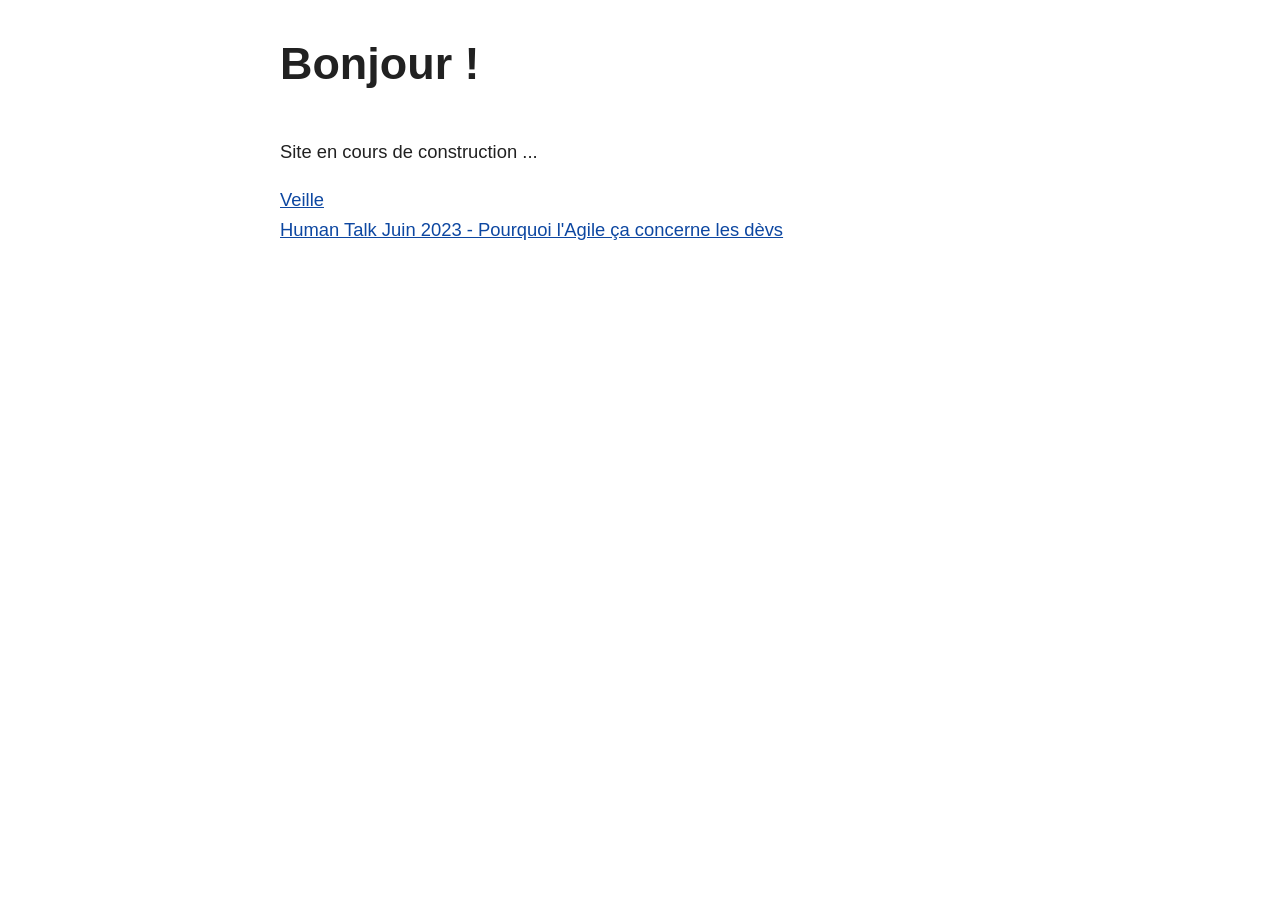
==== www/index.html @ 3af7a1a9 "feat: coherent title and CSS accross pages" ====
<!DOCTYPE html>
<html lang="en">
  <head>
    <meta charset="utf-8">
    <title>Lenormand Julien - Accueil</title>
    <link rel="stylesheet" href="style.css">
    <link rel="stylesheet" href="simple-v1.min.css">
    <link rel="icon" type="image/x-icon" href="favicon.ico">
  </head>
  <body>
    <h1>Bonjour !</h1>
    <p>Site en cours de construction ...</p>
    <a href="veille.html">Veille</a>
    <a href="Kaizen Talk 2023-06 Agile Dev.html">Human Talk Juin 2023 - Pourquoi l'Agile ça concerne les dèvs</a>
  </body>
</html>
---- www/simple-v1.min.css ----
:root{--sans-font:-apple-system,BlinkMacSystemFont,"Avenir Next",Avenir,"Nimbus Sans L",Roboto,Noto,"Segoe UI",Arial,Helvetica,"Helvetica Neue",sans-serif;--mono-font:Consolas,Menlo,Monaco,"Andale Mono","Ubuntu Mono",monospace;--base-fontsize:1.15rem;--header-scale:1.25;--line-height:1.618;--bg:#fff;--accent-bg:#f5f7ff;--text:#212121;--text-light:#585858;--border:#d8dae1;--accent:#0d47a1;--accent-light:#90caf9;--code:#d81b60;--preformatted:#444;--marked:#ffdd33;--disabled:#efefef}@media (prefers-color-scheme:dark){:root{--bg:#212121;--accent-bg:#2b2b2b;--text:#dcdcdc;--text-light:#ababab;--border:#666;--accent:#ffb300;--accent-light:#ffecb3;--code:#f06292;--preformatted:#ccc;--disabled:#111}img,video{opacity:.6}}html{font-family:var(--sans-font)}body{color:var(--text);background:var(--bg);font-size:var(--base-fontsize);line-height:var(--line-height);display:flex;min-height:100vh;flex-direction:column;flex:1;margin:0 auto;max-width:45rem;padding:0 .5rem;overflow-x:hidden;word-break:break-word;overflow-wrap:break-word}header{background:var(--accent-bg);border-bottom:1px solid var(--border);text-align:center;padding:2rem .5rem;width:100vw;position:relative;box-sizing:border-box;left:50%;right:50%;margin-left:-50vw;margin-right:-50vw}header h1,header p{margin:0}main{padding-top:1.5rem}h1,h2,h3{line-height:1.1}nav{font-size:1rem;line-height:2;padding:1rem 0}nav a{margin:1rem 1rem 0 0;border:1px solid var(--border);border-radius:5px;color:var(--text)!important;display:inline-block;padding:.1rem 1rem;text-decoration:none;transition:.4s}nav a:hover{color:var(--accent)!important;border-color:var(--accent)}nav a.current:hover{text-decoration:none}footer{margin-top:4rem;padding:2rem 1rem 1.5rem 1rem;color:var(--text-light);font-size:.9rem;text-align:center;border-top:1px solid var(--border)}h1{font-size:calc(var(--base-fontsize) * var(--header-scale) * var(--header-scale) * var(--header-scale) * var(--header-scale));margin-top:calc(var(--line-height) * 1.5rem)}h2{font-size:calc(var(--base-fontsize) * var(--header-scale) * var(--header-scale) * var(--header-scale));margin-top:calc(var(--line-height) * 1.5rem)}h3{font-size:calc(var(--base-fontsize) * var(--header-scale) * var(--header-scale));margin-top:calc(var(--line-height) * 1.5rem)}h4{font-size:calc(var(--base-fontsize) * var(--header-scale));margin-top:calc(var(--line-height) * 1.5rem)}h5{font-size:var(--base-fontsize);margin-top:calc(var(--line-height) * 1.5rem)}h6{font-size:calc(var(--base-fontsize)/ var(--header-scale));margin-top:calc(var(--line-height) * 1.5rem)}a,a:visited{color:var(--accent)}a:hover{text-decoration:none}[role=button],a button,button,input[type=button],input[type=reset],input[type=submit]{border:none;border-radius:5px;background:var(--accent);font-size:1rem;color:var(--bg);padding:.7rem .9rem;margin:.5rem 0;transition:.4s}[role=button][aria-disabled=true],a button[disabled],button[disabled],input[type=button][disabled],input[type=checkbox][disabled],input[type=radio][disabled],input[type=reset][disabled],input[type=submit][disabled],select[disabled]{cursor:default;opacity:.5;cursor:not-allowed}input:disabled,select:disabled,textarea:disabled{cursor:not-allowed;background-color:var(--disabled)}input[type=range]{padding:0}abbr{cursor:help}[role=button]:focus,[role=button]:not([aria-disabled=true]):hover,button:enabled:hover,button:focus,input[type=button]:enabled:hover,input[type=button]:focus,input[type=checkbox]:enabled:hover,input[type=checkbox]:focus,input[type=radio]:enabled:hover,input[type=radio]:focus,input[type=reset]:enabled:hover,input[type=reset]:focus,input[type=submit]:enabled:hover,input[type=submit]:focus{filter:brightness(1.4);cursor:pointer}details{background:var(--accent-bg);border:1px solid var(--border);border-radius:5px;margin-bottom:1rem}summary{cursor:pointer;font-weight:700;padding:.6rem 1rem}details[open]{padding:.6rem 1rem .75rem 1rem}details[open] summary{margin-bottom:.5rem;padding:0}details[open]>:last-child{margin-bottom:0}table{border-collapse:collapse;width:100%;margin:1.5rem 0}td,th{border:1px solid var(--border);text-align:left;padding:.5rem}th{background:var(--accent-bg);font-weight:700}tr:nth-child(even){background:var(--accent-bg)}table caption{font-weight:700;margin-bottom:.5rem}ol,ul{padding-left:3rem}input,select,textarea{font-size:inherit;font-family:inherit;padding:.5rem;margin-bottom:.5rem;color:var(--text);background:var(--bg);border:1px solid var(--border);border-radius:5px;box-shadow:none;box-sizing:border-box;width:60%;-moz-appearance:none;-webkit-appearance:none;appearance:none}select{background-image:linear-gradient(45deg,transparent 49%,var(--text) 51%),linear-gradient(135deg,var(--text) 51%,transparent 49%);background-position:calc(100% - 20px),calc(100% - 15px);background-size:5px 5px,5px 5px;background-repeat:no-repeat}select[multiple]{background-image:none!important}input[type=checkbox],input[type=radio]{vertical-align:bottom;position:relative}input[type=radio]{border-radius:100%}input[type=checkbox]:checked,input[type=radio]:checked{background:var(--accent)}input[type=checkbox]:checked::after{content:" ";width:.1em;height:.25em;border-radius:0;position:absolute;top:.05em;left:.18em;background:0 0;border-right:solid var(--bg) .08em;border-bottom:solid var(--bg) .08em;font-size:1.8em;transform:rotate(45deg)}input[type=radio]:checked::after{content:" ";width:.25em;height:.25em;border-radius:100%;position:absolute;top:.125em;background:var(--bg);left:.125em;font-size:32px}textarea{width:80%}@media only screen and (max-width:720px){input,select,textarea{width:100%}}input[type=checkbox],input[type=radio]{width:auto}input[type=file]{border:0}fieldset{border:0;padding:0;margin:0}hr{color:var(--border);border-top:1px;margin:1rem auto}mark{padding:2px 5px;border-radius:4px;background:var(--marked)}main img,main video{max-width:100%;height:auto;border-radius:5px}figure{margin:0}figcaption{font-size:.9rem;color:var(--text-light);text-align:center;margin-bottom:1rem}blockquote{margin:2rem 0 2rem 2rem;padding:.4rem .8rem;border-left:.35rem solid var(--accent);opacity:.8;font-style:italic}cite{font-size:.9rem;color:var(--text-light);font-style:normal}code,kbd,pre,pre span,samp{font-size:1.075rem;font-family:var(--mono-font);color:var(--code)}kbd{color:var(--preformatted);border:1px solid var(--preformatted);border-bottom:3px solid var(--preformatted);border-radius:5px;padding:.1rem}pre{padding:1rem 1.4rem;max-width:100%;overflow:auto;overflow-x:auto;color:var(--preformatted);background:var(--accent-bg);border:1px solid var(--border);border-radius:5px}pre code{color:var(--preformatted);background:0 0;margin:0;padding:0}
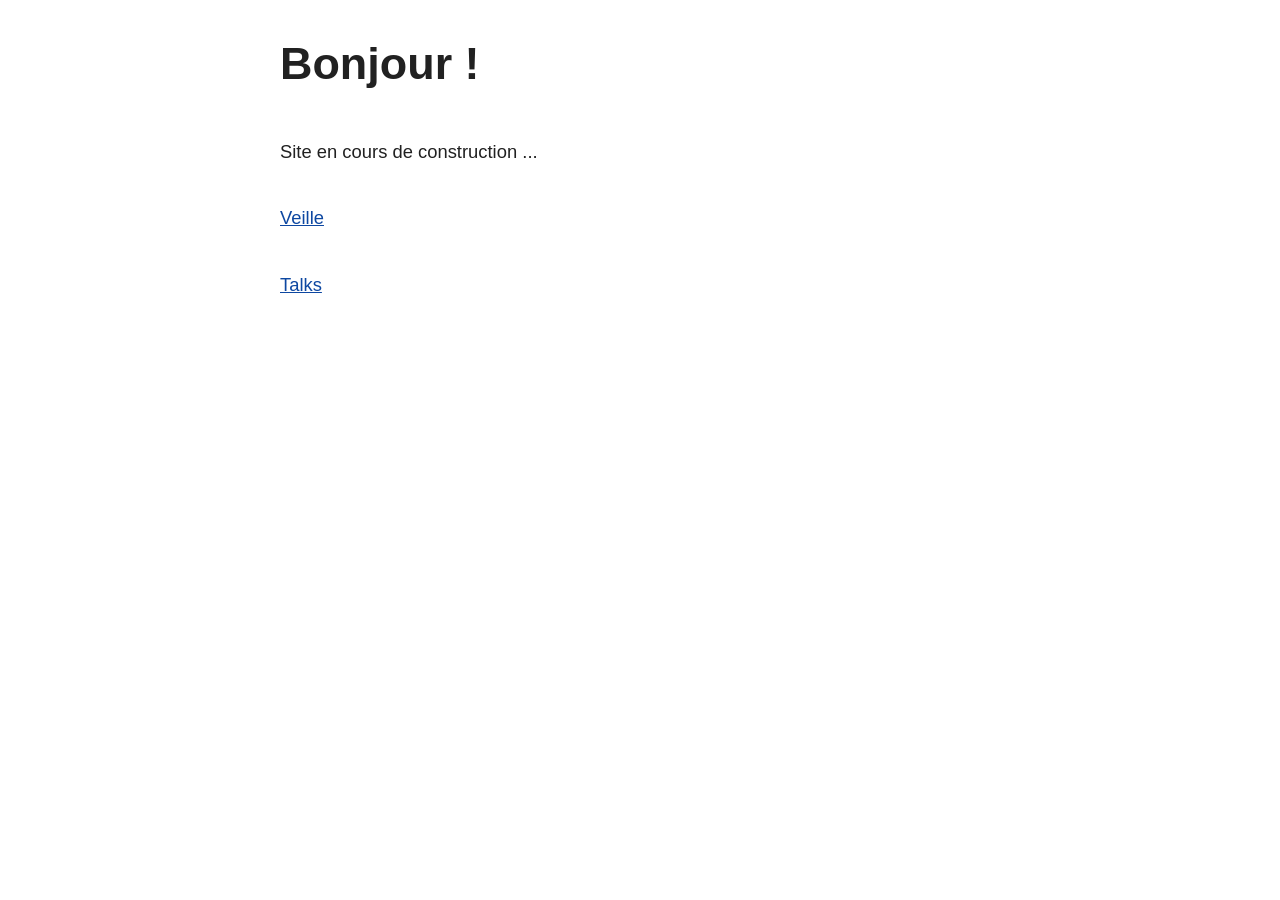
==== commit b69847de: "feat: add talks' page" ====
--- a/www/index.html
+++ b/www/index.html
@@ -10,7 +10,7 @@
   <body>
     <h1>Bonjour !</h1>
     <p>Site en cours de construction ...</p>
-    <a href="veille.html">Veille</a>
-    <a href="Kaizen Talk 2023-06 Agile Dev.html">Human Talk Juin 2023 - Pourquoi l'Agile ça concerne les dèvs</a>
+    <p><a href="veille.html">Veille</a></p>
+    <p><a href="talks.html">Talks</a></p>
   </body>
 </html>
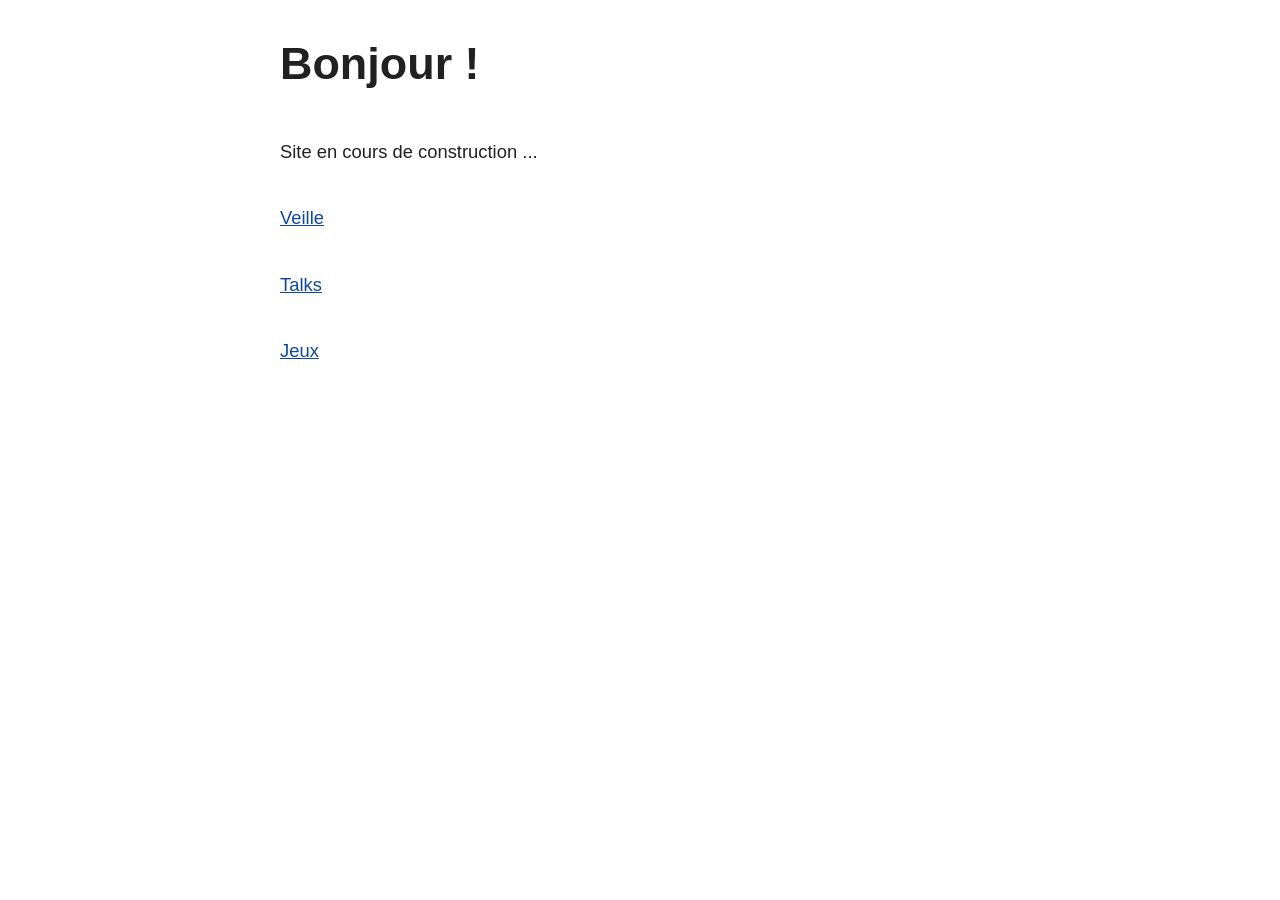
==== commit b6d315b8: "feat: add Games page" ====
--- a/www/index.html
+++ b/www/index.html
@@ -12,5 +12,6 @@
     <p>Site en cours de construction ...</p>
     <p><a href="veille.html">Veille</a></p>
     <p><a href="talks.html">Talks</a></p>
+    <p><a href="games.html">Jeux</a></p>
   </body>
 </html>
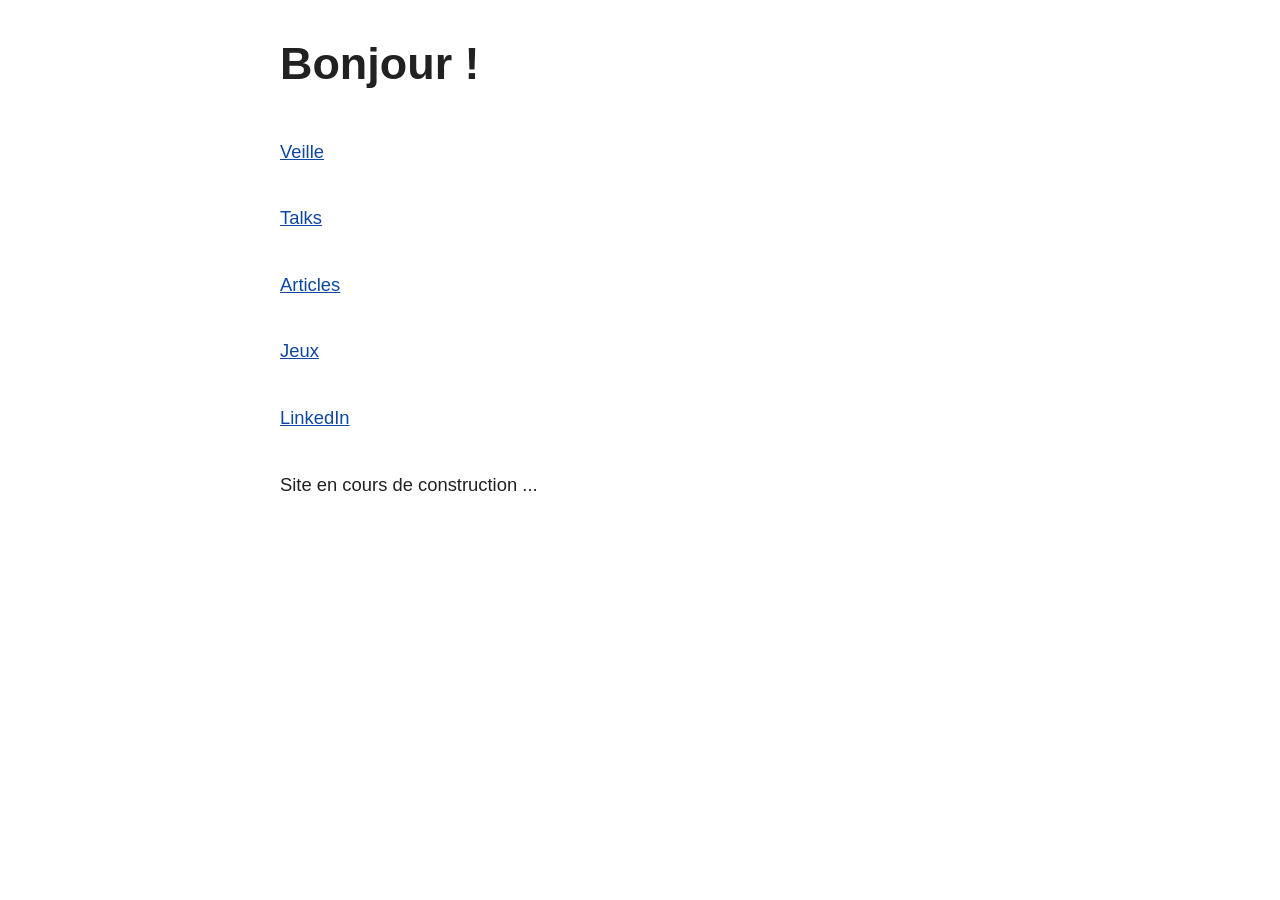
==== commit c280f3a5: "feat: add Articles page, more Veille, add Talks, redirect some files" ====
--- a/www/index.html
+++ b/www/index.html
@@ -5,13 +5,16 @@
     <title>Lenormand Julien - Accueil</title>
     <link rel="stylesheet" href="style.css">
     <link rel="stylesheet" href="simple-v1.min.css">
-    <link rel="icon" type="image/x-icon" href="favicon.ico">
+    <link rel="icon" type="image/x-icon" href="./favicon.ico">
   </head>
   <body>
     <h1>Bonjour !</h1>
+    <p><a href="./veille.html">Veille</a></p>
+    <p><a href="./talks.html">Talks</a></p>
+    <p><a href="./articles.html">Articles</a></p>
+    <p><a href="./games.html">Jeux</a></p>
+    <p><a href="https://www.linkedin.com/in/julien-lenormand/">LinkedIn</a></p>
     <p>Site en cours de construction ...</p>
-    <p><a href="veille.html">Veille</a></p>
-    <p><a href="talks.html">Talks</a></p>
-    <p><a href="games.html">Jeux</a></p>
   </body>
 </html>
+
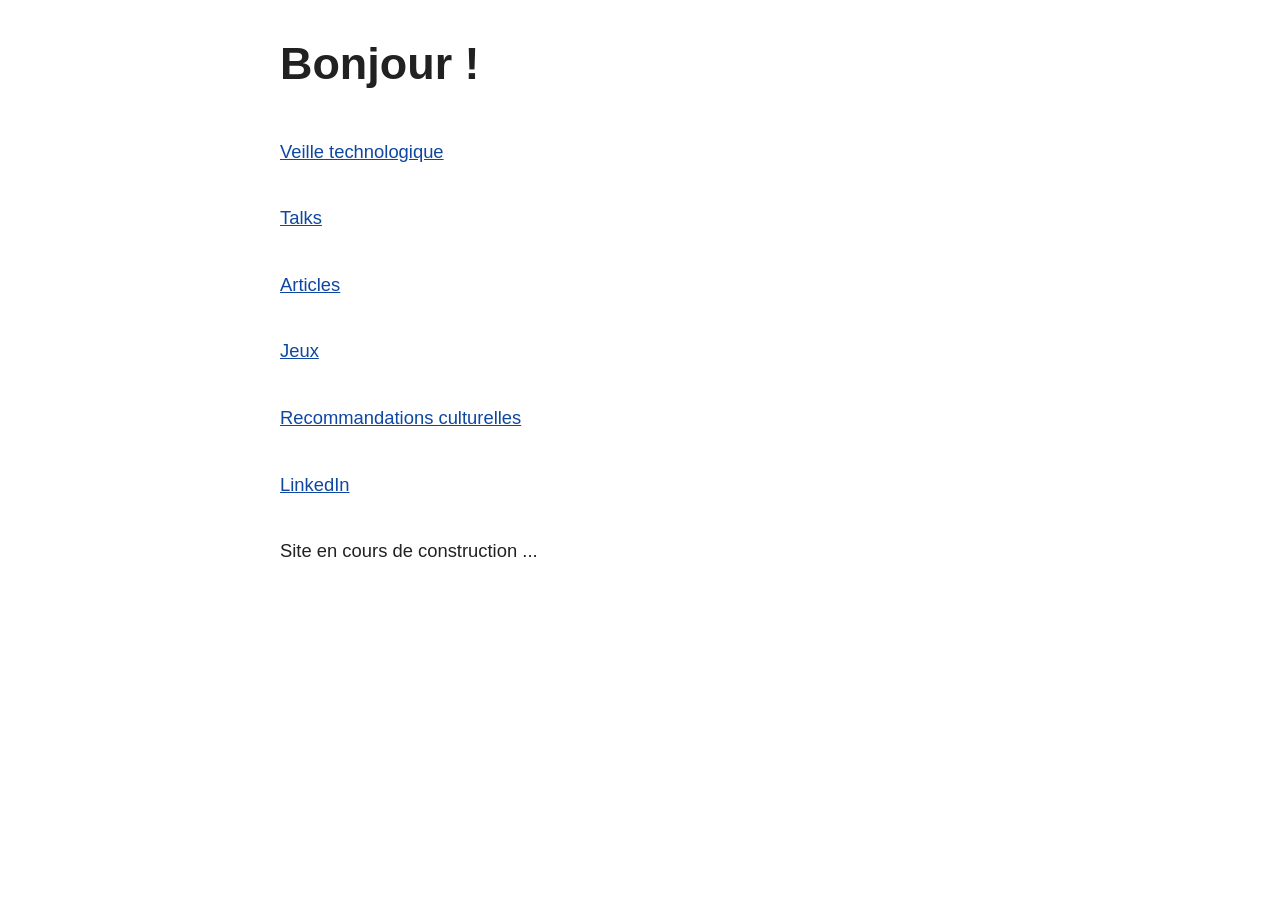
==== commit 05d2483b: "feat: add culture" ====
--- a/www/index.html
+++ b/www/index.html
@@ -9,10 +9,11 @@
   </head>
   <body>
     <h1>Bonjour !</h1>
-    <p><a href="./veille.html">Veille</a></p>
+    <p><a href="./veille.html">Veille technologique</a></p>
     <p><a href="./talks.html">Talks</a></p>
     <p><a href="./articles.html">Articles</a></p>
     <p><a href="./games.html">Jeux</a></p>
+    <p><a href="./culture.html">Recommandations culturelles</a></p>
     <p><a href="https://www.linkedin.com/in/julien-lenormand/">LinkedIn</a></p>
     <p>Site en cours de construction ...</p>
   </body>
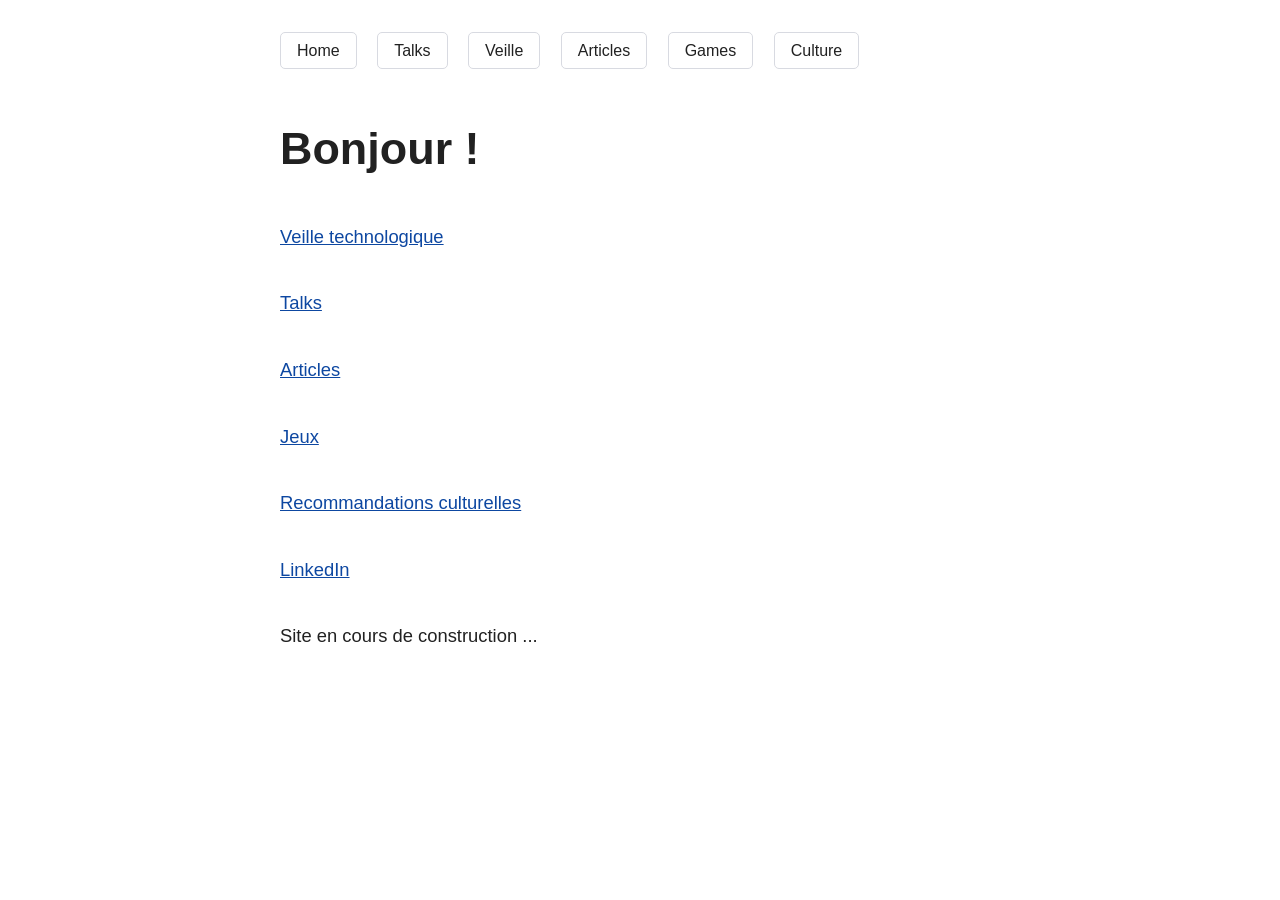
==== commit ffb6dac9: "feat: add nav" ====
--- a/www/index.html
+++ b/www/index.html
@@ -8,6 +8,14 @@
     <link rel="icon" type="image/x-icon" href="./favicon.ico">
   </head>
   <body>
+    <nav>
+      <a href="./index.html">Home</a>
+      <a href="./talks.html">Talks</a>
+      <a href="./veille.html">Veille</a>
+      <a href="./articles.html">Articles</a>
+      <a href="./games.html">Games</a>
+      <a href="./culture.html">Culture</a>
+    </nav>
     <h1>Bonjour !</h1>
     <p><a href="./veille.html">Veille technologique</a></p>
     <p><a href="./talks.html">Talks</a></p>
--- a/www/simple-v1.min.css
+++ b/www/simple-v1.min.css
@@ -1 +1 @@
-:root{--sans-font:-apple-system,BlinkMacSystemFont,"Avenir Next",Avenir,"Nimbus Sans L",Roboto,Noto,"Segoe UI",Arial,Helvetica,"Helvetica Neue",sans-serif;--mono-font:Consolas,Menlo,Monaco,"Andale Mono","Ubuntu Mono",monospace;--base-fontsize:1.15rem;--header-scale:1.25;--line-height:1.618;--bg:#fff;--accent-bg:#f5f7ff;--text:#212121;--text-light:#585858;--border:#d8dae1;--accent:#0d47a1;--accent-light:#90caf9;--code:#d81b60;--preformatted:#444;--marked:#ffdd33;--disabled:#efefef}@media (prefers-color-scheme:dark){:root{--bg:#212121;--accent-bg:#2b2b2b;--text:#dcdcdc;--text-light:#ababab;--border:#666;--accent:#ffb300;--accent-light:#ffecb3;--code:#f06292;--preformatted:#ccc;--disabled:#111}img,video{opacity:.6}}html{font-family:var(--sans-font)}body{color:var(--text);background:var(--bg);font-size:var(--base-fontsize);line-height:var(--line-height);display:flex;min-height:100vh;flex-direction:column;flex:1;margin:0 auto;max-width:45rem;padding:0 .5rem;overflow-x:hidden;word-break:break-word;overflow-wrap:break-word}header{background:var(--accent-bg);border-bottom:1px solid var(--border);text-align:center;padding:2rem .5rem;width:100vw;position:relative;box-sizing:border-box;left:50%;right:50%;margin-left:-50vw;margin-right:-50vw}header h1,header p{margin:0}main{padding-top:1.5rem}h1,h2,h3{line-height:1.1}nav{font-size:1rem;line-height:2;padding:1rem 0}nav a{margin:1rem 1rem 0 0;border:1px solid var(--border);border-radius:5px;color:var(--text)!important;display:inline-block;padding:.1rem 1rem;text-decoration:none;transition:.4s}nav a:hover{color:var(--accent)!important;border-color:var(--accent)}nav a.current:hover{text-decoration:none}footer{margin-top:4rem;padding:2rem 1rem 1.5rem 1rem;color:var(--text-light);font-size:.9rem;text-align:center;border-top:1px solid var(--border)}h1{font-size:calc(var(--base-fontsize) * var(--header-scale) * var(--header-scale) * var(--header-scale) * var(--header-scale));margin-top:calc(var(--line-height) * 1.5rem)}h2{font-size:calc(var(--base-fontsize) * var(--header-scale) * var(--header-scale) * var(--header-scale));margin-top:calc(var(--line-height) * 1.5rem)}h3{font-size:calc(var(--base-fontsize) * var(--header-scale) * var(--header-scale));margin-top:calc(var(--line-height) * 1.5rem)}h4{font-size:calc(var(--base-fontsize) * var(--header-scale));margin-top:calc(var(--line-height) * 1.5rem)}h5{font-size:var(--base-fontsize);margin-top:calc(var(--line-height) * 1.5rem)}h6{font-size:calc(var(--base-fontsize)/ var(--header-scale));margin-top:calc(var(--line-height) * 1.5rem)}a,a:visited{color:var(--accent)}a:hover{text-decoration:none}[role=button],a button,button,input[type=button],input[type=reset],input[type=submit]{border:none;border-radius:5px;background:var(--accent);font-size:1rem;color:var(--bg);padding:.7rem .9rem;margin:.5rem 0;transition:.4s}[role=button][aria-disabled=true],a button[disabled],button[disabled],input[type=button][disabled],input[type=checkbox][disabled],input[type=radio][disabled],input[type=reset][disabled],input[type=submit][disabled],select[disabled]{cursor:default;opacity:.5;cursor:not-allowed}input:disabled,select:disabled,textarea:disabled{cursor:not-allowed;background-color:var(--disabled)}input[type=range]{padding:0}abbr{cursor:help}[role=button]:focus,[role=button]:not([aria-disabled=true]):hover,button:enabled:hover,button:focus,input[type=button]:enabled:hover,input[type=button]:focus,input[type=checkbox]:enabled:hover,input[type=checkbox]:focus,input[type=radio]:enabled:hover,input[type=radio]:focus,input[type=reset]:enabled:hover,input[type=reset]:focus,input[type=submit]:enabled:hover,input[type=submit]:focus{filter:brightness(1.4);cursor:pointer}details{background:var(--accent-bg);border:1px solid var(--border);border-radius:5px;margin-bottom:1rem}summary{cursor:pointer;font-weight:700;padding:.6rem 1rem}details[open]{padding:.6rem 1rem .75rem 1rem}details[open] summary{margin-bottom:.5rem;padding:0}details[open]>:last-child{margin-bottom:0}table{border-collapse:collapse;width:100%;margin:1.5rem 0}td,th{border:1px solid var(--border);text-align:left;padding:.5rem}th{background:var(--accent-bg);font-weight:700}tr:nth-child(even){background:var(--accent-bg)}table caption{font-weight:700;margin-bottom:.5rem}ol,ul{padding-left:3rem}input,select,textarea{font-size:inherit;font-family:inherit;padding:.5rem;margin-bottom:.5rem;color:var(--text);background:var(--bg);border:1px solid var(--border);border-radius:5px;box-shadow:none;box-sizing:border-box;width:60%;-moz-appearance:none;-webkit-appearance:none;appearance:none}select{background-image:linear-gradient(45deg,transparent 49%,var(--text) 51%),linear-gradient(135deg,var(--text) 51%,transparent 49%);background-position:calc(100% - 20px),calc(100% - 15px);background-size:5px 5px,5px 5px;background-repeat:no-repeat}select[multiple]{background-image:none!important}input[type=checkbox],input[type=radio]{vertical-align:bottom;position:relative}input[type=radio]{border-radius:100%}input[type=checkbox]:checked,input[type=radio]:checked{background:var(--accent)}input[type=checkbox]:checked::after{content:" ";width:.1em;height:.25em;border-radius:0;position:absolute;top:.05em;left:.18em;background:0 0;border-right:solid var(--bg) .08em;border-bottom:solid var(--bg) .08em;font-size:1.8em;transform:rotate(45deg)}input[type=radio]:checked::after{content:" ";width:.25em;height:.25em;border-radius:100%;position:absolute;top:.125em;background:var(--bg);left:.125em;font-size:32px}textarea{width:80%}@media only screen and (max-width:720px){input,select,textarea{width:100%}}input[type=checkbox],input[type=radio]{width:auto}input[type=file]{border:0}fieldset{border:0;padding:0;margin:0}hr{color:var(--border);border-top:1px;margin:1rem auto}mark{padding:2px 5px;border-radius:4px;background:var(--marked)}main img,main video{max-width:100%;height:auto;border-radius:5px}figure{margin:0}figcaption{font-size:.9rem;color:var(--text-light);text-align:center;margin-bottom:1rem}blockquote{margin:2rem 0 2rem 2rem;padding:.4rem .8rem;border-left:.35rem solid var(--accent);opacity:.8;font-style:italic}cite{font-size:.9rem;color:var(--text-light);font-style:normal}code,kbd,pre,pre span,samp{font-size:1.075rem;font-family:var(--mono-font);color:var(--code)}kbd{color:var(--preformatted);border:1px solid var(--preformatted);border-bottom:3px solid var(--preformatted);border-radius:5px;padding:.1rem}pre{padding:1rem 1.4rem;max-width:100%;overflow:auto;overflow-x:auto;color:var(--preformatted);background:var(--accent-bg);border:1px solid var(--border);border-radius:5px}pre code{color:var(--preformatted);background:0 0;margin:0;padding:0}+/*https://github.com/kevquirk/simple.css/blob/main/simple-v1.min.css*/:root{--sans-font:-apple-system,BlinkMacSystemFont,"Avenir Next",Avenir,"Nimbus Sans L",Roboto,Noto,"Segoe UI",Arial,Helvetica,"Helvetica Neue",sans-serif;--mono-font:Consolas,Menlo,Monaco,"Andale Mono","Ubuntu Mono",monospace;--base-fontsize:1.15rem;--header-scale:1.25;--line-height:1.618;--bg:#fff;--accent-bg:#f5f7ff;--text:#212121;--text-light:#585858;--border:#d8dae1;--accent:#0d47a1;--accent-light:#90caf9;--code:#d81b60;--preformatted:#444;--marked:#ffdd33;--disabled:#efefef}@media (prefers-color-scheme:dark){:root{--bg:#212121;--accent-bg:#2b2b2b;--text:#dcdcdc;--text-light:#ababab;--border:#666;--accent:#ffb300;--accent-light:#ffecb3;--code:#f06292;--preformatted:#ccc;--disabled:#111}img,video{opacity:.6}}html{font-family:var(--sans-font)}body{color:var(--text);background:var(--bg);font-size:var(--base-fontsize);line-height:var(--line-height);display:flex;min-height:100vh;flex-direction:column;flex:1;margin:0 auto;max-width:45rem;padding:0 .5rem;overflow-x:hidden;word-break:break-word;overflow-wrap:break-word}header{background:var(--accent-bg);border-bottom:1px solid var(--border);text-align:center;padding:2rem .5rem;width:100vw;position:relative;box-sizing:border-box;left:50%;right:50%;margin-left:-50vw;margin-right:-50vw}header h1,header p{margin:0}main{padding-top:1.5rem}h1,h2,h3{line-height:1.1}nav{font-size:1rem;line-height:2;padding:1rem 0}nav a{margin:1rem 1rem 0 0;border:1px solid var(--border);border-radius:5px;color:var(--text)!important;display:inline-block;padding:.1rem 1rem;text-decoration:none;transition:.4s}nav a:hover{color:var(--accent)!important;border-color:var(--accent)}nav a.current:hover{text-decoration:none}footer{margin-top:4rem;padding:2rem 1rem 1.5rem 1rem;color:var(--text-light);font-size:.9rem;text-align:center;border-top:1px solid var(--border)}h1{font-size:calc(var(--base-fontsize) * var(--header-scale) * var(--header-scale) * var(--header-scale) * var(--header-scale));margin-top:calc(var(--line-height) * 1.5rem)}h2{font-size:calc(var(--base-fontsize) * var(--header-scale) * var(--header-scale) * var(--header-scale));margin-top:calc(var(--line-height) * 1.5rem)}h3{font-size:calc(var(--base-fontsize) * var(--header-scale) * var(--header-scale));margin-top:calc(var(--line-height) * 1.5rem)}h4{font-size:calc(var(--base-fontsize) * var(--header-scale));margin-top:calc(var(--line-height) * 1.5rem)}h5{font-size:var(--base-fontsize);margin-top:calc(var(--line-height) * 1.5rem)}h6{font-size:calc(var(--base-fontsize)/ var(--header-scale));margin-top:calc(var(--line-height) * 1.5rem)}a,a:visited{color:var(--accent)}a:hover{text-decoration:none}[role=button],a button,button,input[type=button],input[type=reset],input[type=submit]{border:none;border-radius:5px;background:var(--accent);font-size:1rem;color:var(--bg);padding:.7rem .9rem;margin:.5rem 0;transition:.4s}[role=button][aria-disabled=true],a button[disabled],button[disabled],input[type=button][disabled],input[type=checkbox][disabled],input[type=radio][disabled],input[type=reset][disabled],input[type=submit][disabled],select[disabled]{cursor:default;opacity:.5;cursor:not-allowed}input:disabled,select:disabled,textarea:disabled{cursor:not-allowed;background-color:var(--disabled)}input[type=range]{padding:0}abbr{cursor:help}[role=button]:focus,[role=button]:not([aria-disabled=true]):hover,button:enabled:hover,button:focus,input[type=button]:enabled:hover,input[type=button]:focus,input[type=checkbox]:enabled:hover,input[type=checkbox]:focus,input[type=radio]:enabled:hover,input[type=radio]:focus,input[type=reset]:enabled:hover,input[type=reset]:focus,input[type=submit]:enabled:hover,input[type=submit]:focus{filter:brightness(1.4);cursor:pointer}details{background:var(--accent-bg);border:1px solid var(--border);border-radius:5px;margin-bottom:1rem}summary{cursor:pointer;font-weight:700;padding:.6rem 1rem}details[open]{padding:.6rem 1rem .75rem 1rem}details[open] summary{margin-bottom:.5rem;padding:0}details[open]>:last-child{margin-bottom:0}table{border-collapse:collapse;width:100%;margin:1.5rem 0}td,th{border:1px solid var(--border);text-align:left;padding:.5rem}th{background:var(--accent-bg);font-weight:700}tr:nth-child(even){background:var(--accent-bg)}table caption{font-weight:700;margin-bottom:.5rem}ol,ul{padding-left:3rem}input,select,textarea{font-size:inherit;font-family:inherit;padding:.5rem;margin-bottom:.5rem;color:var(--text);background:var(--bg);border:1px solid var(--border);border-radius:5px;box-shadow:none;box-sizing:border-box;width:60%;-moz-appearance:none;-webkit-appearance:none;appearance:none}select{background-image:linear-gradient(45deg,transparent 49%,var(--text) 51%),linear-gradient(135deg,var(--text) 51%,transparent 49%);background-position:calc(100% - 20px),calc(100% - 15px);background-size:5px 5px,5px 5px;background-repeat:no-repeat}select[multiple]{background-image:none!important}input[type=checkbox],input[type=radio]{vertical-align:bottom;position:relative}input[type=radio]{border-radius:100%}input[type=checkbox]:checked,input[type=radio]:checked{background:var(--accent)}input[type=checkbox]:checked::after{content:" ";width:.1em;height:.25em;border-radius:0;position:absolute;top:.05em;left:.18em;background:0 0;border-right:solid var(--bg) .08em;border-bottom:solid var(--bg) .08em;font-size:1.8em;transform:rotate(45deg)}input[type=radio]:checked::after{content:" ";width:.25em;height:.25em;border-radius:100%;position:absolute;top:.125em;background:var(--bg);left:.125em;font-size:32px}textarea{width:80%}@media only screen and (max-width:720px){input,select,textarea{width:100%}}input[type=checkbox],input[type=radio]{width:auto}input[type=file]{border:0}fieldset{border:0;padding:0;margin:0}hr{color:var(--border);border-top:1px;margin:1rem auto}mark{padding:2px 5px;border-radius:4px;background:var(--marked)}main img,main video{max-width:100%;height:auto;border-radius:5px}figure{margin:0}figcaption{font-size:.9rem;color:var(--text-light);text-align:center;margin-bottom:1rem}blockquote{margin:2rem 0 2rem 2rem;padding:.4rem .8rem;border-left:.35rem solid var(--accent);opacity:.8;font-style:italic}cite{font-size:.9rem;color:var(--text-light);font-style:normal}code,kbd,pre,pre span,samp{font-size:1.075rem;font-family:var(--mono-font);color:var(--code)}kbd{color:var(--preformatted);border:1px solid var(--preformatted);border-bottom:3px solid var(--preformatted);border-radius:5px;padding:.1rem}pre{padding:1rem 1.4rem;max-width:100%;overflow:auto;overflow-x:auto;color:var(--preformatted);background:var(--accent-bg);border:1px solid var(--border);border-radius:5px}pre code{color:var(--preformatted);background:0 0;margin:0;padding:0}
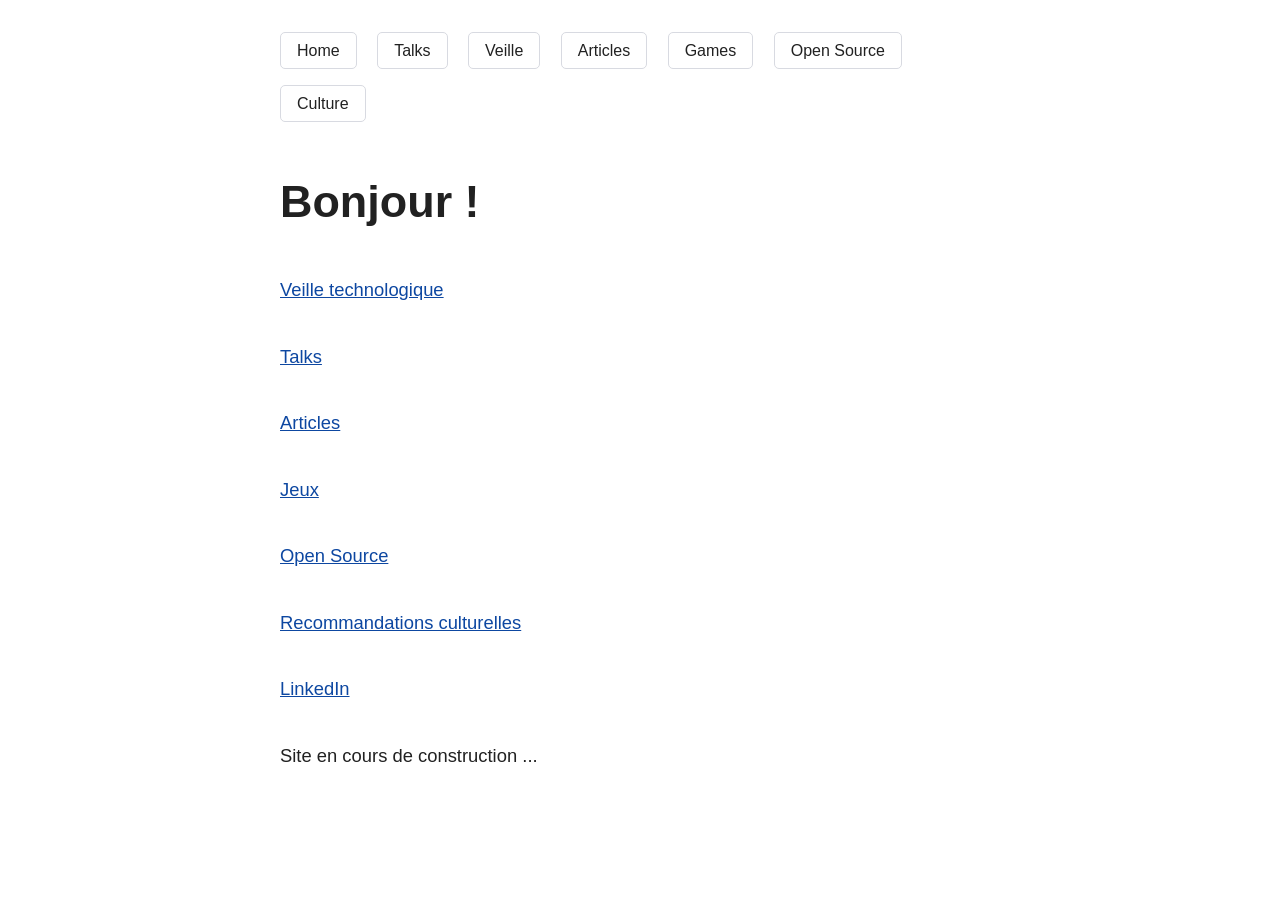
==== commit 4c0087c9: "feat: add OpenSource" ====
--- a/www/index.html
+++ b/www/index.html
@@ -14,6 +14,7 @@
       <a href="./veille.html">Veille</a>
       <a href="./articles.html">Articles</a>
       <a href="./games.html">Games</a>
+      <a href="./opensource.html">Open Source</a>
       <a href="./culture.html">Culture</a>
     </nav>
     <h1>Bonjour !</h1>
@@ -21,9 +22,9 @@
     <p><a href="./talks.html">Talks</a></p>
     <p><a href="./articles.html">Articles</a></p>
     <p><a href="./games.html">Jeux</a></p>
+    <p><a href="./opensource.html">Open Source</a></p>
     <p><a href="./culture.html">Recommandations culturelles</a></p>
     <p><a href="https://www.linkedin.com/in/julien-lenormand/">LinkedIn</a></p>
     <p>Site en cours de construction ...</p>
   </body>
 </html>
-
--- a/www/style.css
+++ b/www/style.css
@@ -0,0 +1 @@
+/* empty for now */
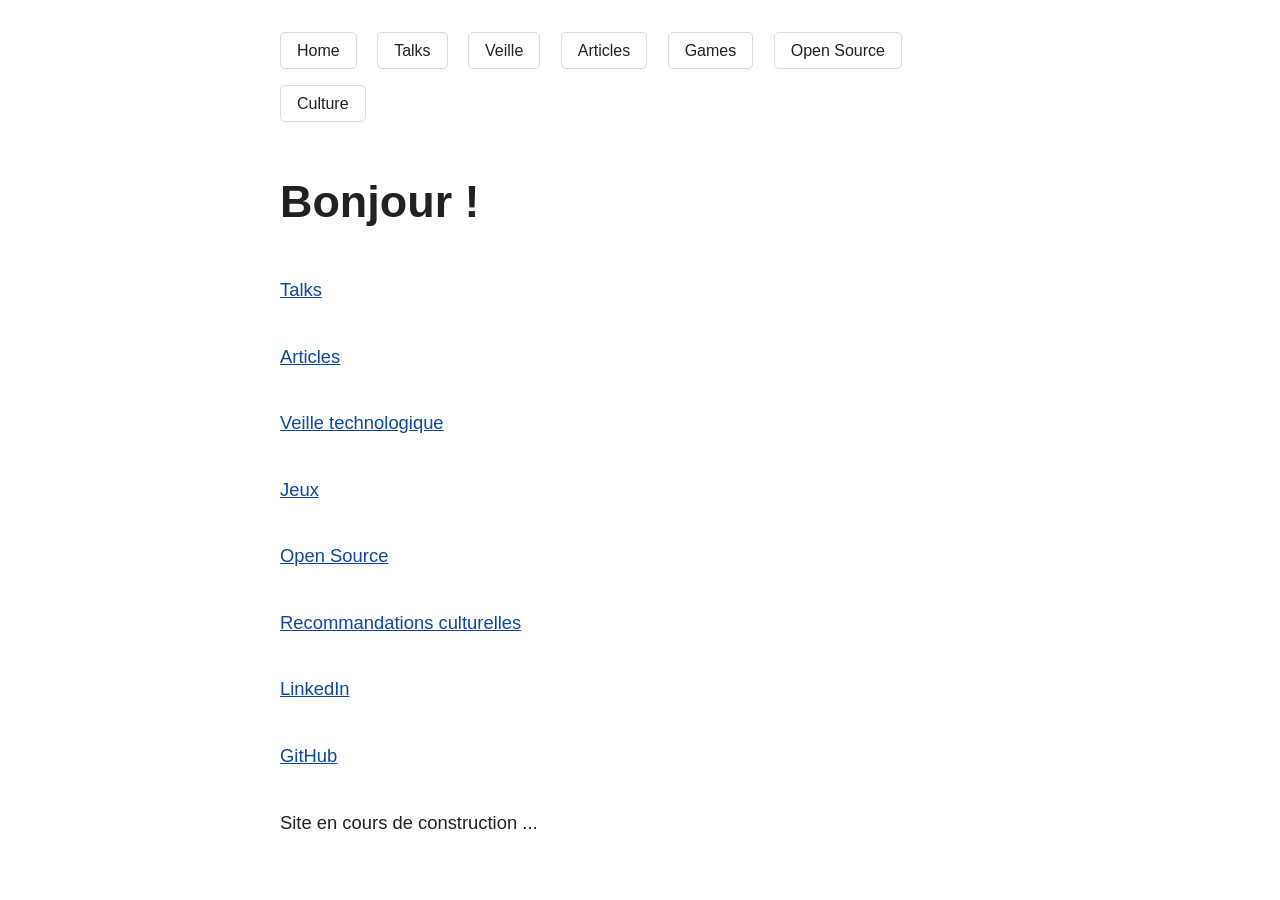
==== commit 6162ca5c: "feat: add github to index page" ====
--- a/www/index.html
+++ b/www/index.html
@@ -18,13 +18,14 @@
       <a href="./culture.html">Culture</a>
     </nav>
     <h1>Bonjour !</h1>
-    <p><a href="./veille.html">Veille technologique</a></p>
     <p><a href="./talks.html">Talks</a></p>
     <p><a href="./articles.html">Articles</a></p>
+    <p><a href="./veille.html">Veille technologique</a></p>
     <p><a href="./games.html">Jeux</a></p>
     <p><a href="./opensource.html">Open Source</a></p>
     <p><a href="./culture.html">Recommandations culturelles</a></p>
     <p><a href="https://www.linkedin.com/in/julien-lenormand/">LinkedIn</a></p>
+    <p><a href="https://github.com/Lenormju">GitHub</a></p>
     <p>Site en cours de construction ...</p>
   </body>
 </html>
